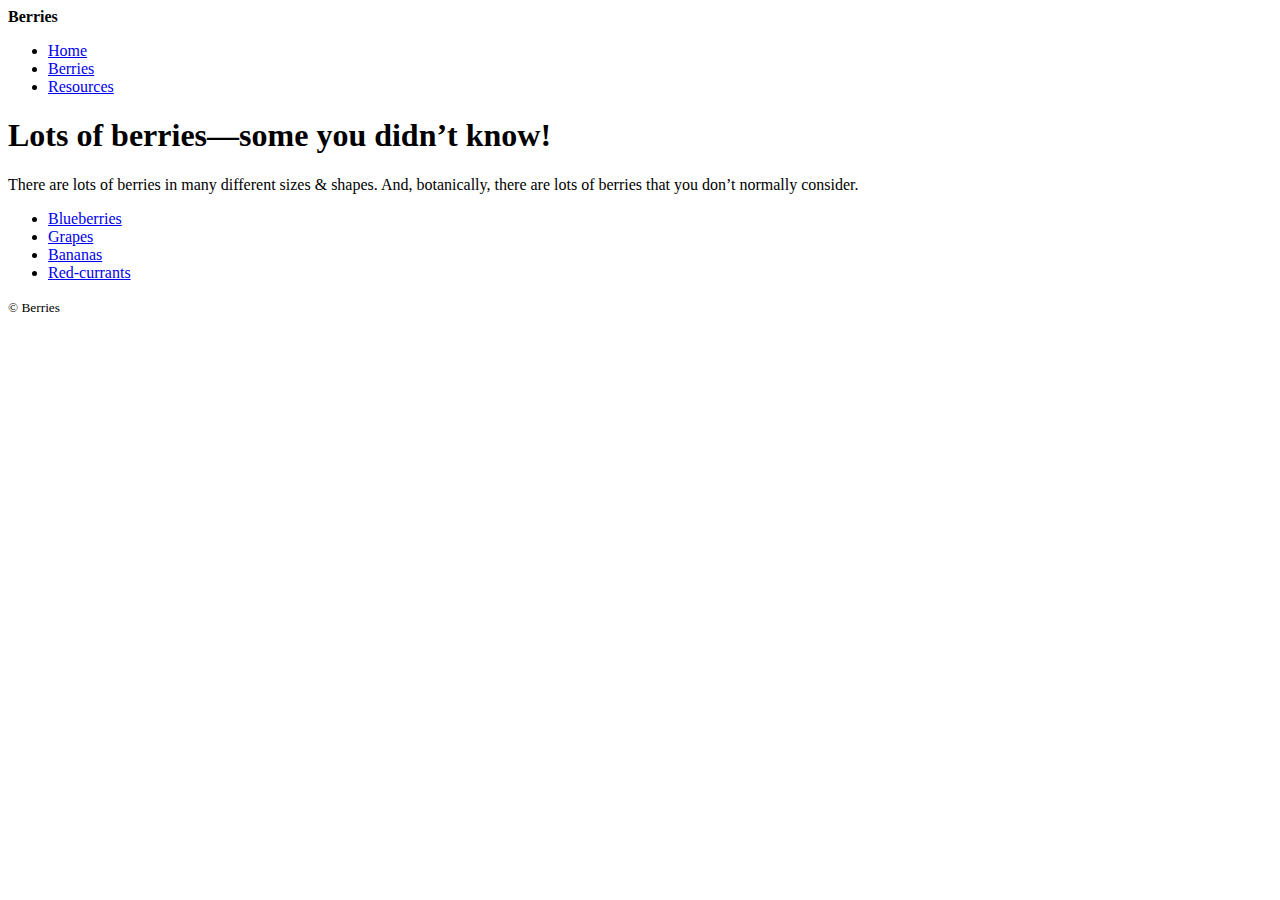
==== berries/index.html @ de94d41f "Finalize all content" ====
<!DOCTYPE html>
<html lang="en-ca">
<head>
  <meta charset="utf-8">
  <title>Berries | All Berries</title>
  <meta name="viewport" content="width=device-width,initial-scale=1">
</head>
<body>
  <header>
    <strong>Berries</strong>
    <nav>
      <ul>
        <li><a href="../index.html">Home</a></li>
        <li><a href="index.html">Berries</a></li>
        <li><a href="../resources.html">Resources</a></li>
      </ul>
    </nav>
  </header>
  <main>
    <h1>Lots of berries—some you didn’t know!</h1>
    <p>There are lots of berries in many different sizes & shapes. And, botanically, there are lots of berries that you don’t normally consider.</p>
    <ul>
      <li><a href="berries/blueberries.html">Blueberries</a></li>
      <li><a href="berries/grapes.html">Grapes</a></li>
      <li><a href="berries/bananas.html">Bananas</a></li>
      <li><a href="berries/red-currants.html">Red-currants</a></li>
    </ul>
  </main>
  <footer>
    <small>© Berries</small>
  </footer>
</body>
</html>
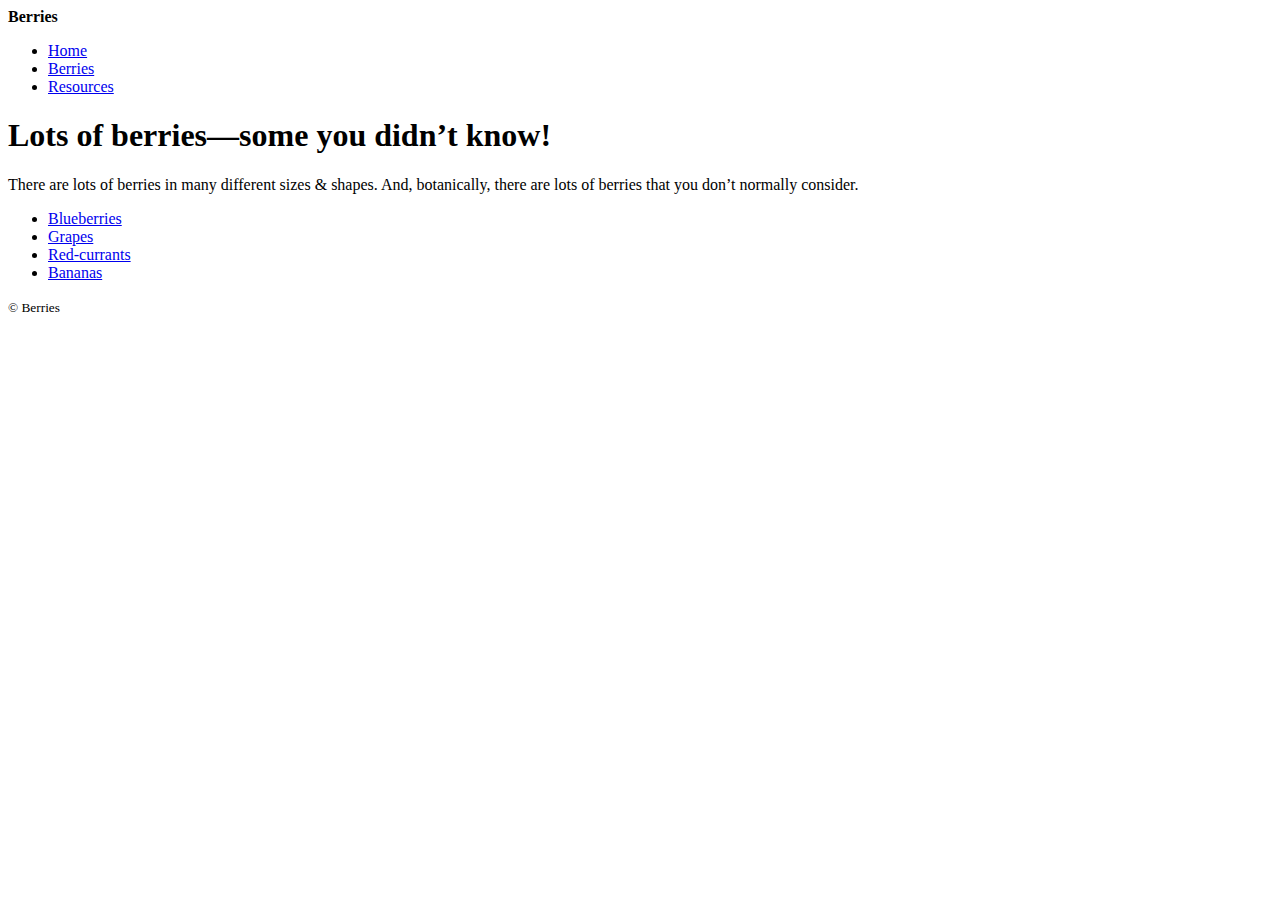
==== commit e6e4815a: "Add aria labels" ====
--- a/berries/index.html
+++ b/berries/index.html
@@ -6,27 +6,27 @@
   <meta name="viewport" content="width=device-width,initial-scale=1">
 </head>
 <body>
-  <header>
+  <header role="banner">
     <strong>Berries</strong>
-    <nav>
+    <nav role="navigation">
       <ul>
-        <li><a href="../index.html">Home</a></li>
-        <li><a href="index.html">Berries</a></li>
-        <li><a href="../resources.html">Resources</a></li>
+        <li><a href="../index.html" aria-label="Home page">Home</a></li>
+        <li><a href="index.html" aria-label="Berries page">Berries</a></li>
+        <li><a href="../resources.html" aria-label="Resources page">Resources</a></li>
       </ul>
     </nav>
   </header>
-  <main>
+  <main role="main">
     <h1>Lots of berries—some you didn’t know!</h1>
     <p>There are lots of berries in many different sizes & shapes. And, botanically, there are lots of berries that you don’t normally consider.</p>
     <ul>
-      <li><a href="berries/blueberries.html">Blueberries</a></li>
-      <li><a href="berries/grapes.html">Grapes</a></li>
-      <li><a href="berries/bananas.html">Bananas</a></li>
-      <li><a href="berries/red-currants.html">Red-currants</a></li>
+      <li><a href="berries/blueberries.html" aria-label="Read more about blueberries">Blueberries</a></li>
+      <li><a href="berries/grapes.html"aria-label="Read more about grapes">Grapes</a></li>
+      <li><a href="berries/red-currants.html"aria-label="Read more about red-curants">Red-currants</a></li>
+      <li><a href="berries/bananas.html"aria-label="Read more about bananas">Bananas</a></li>
     </ul>
   </main>
-  <footer>
+  <footer role="contentinfo">
     <small>© Berries</small>
   </footer>
 </body>
